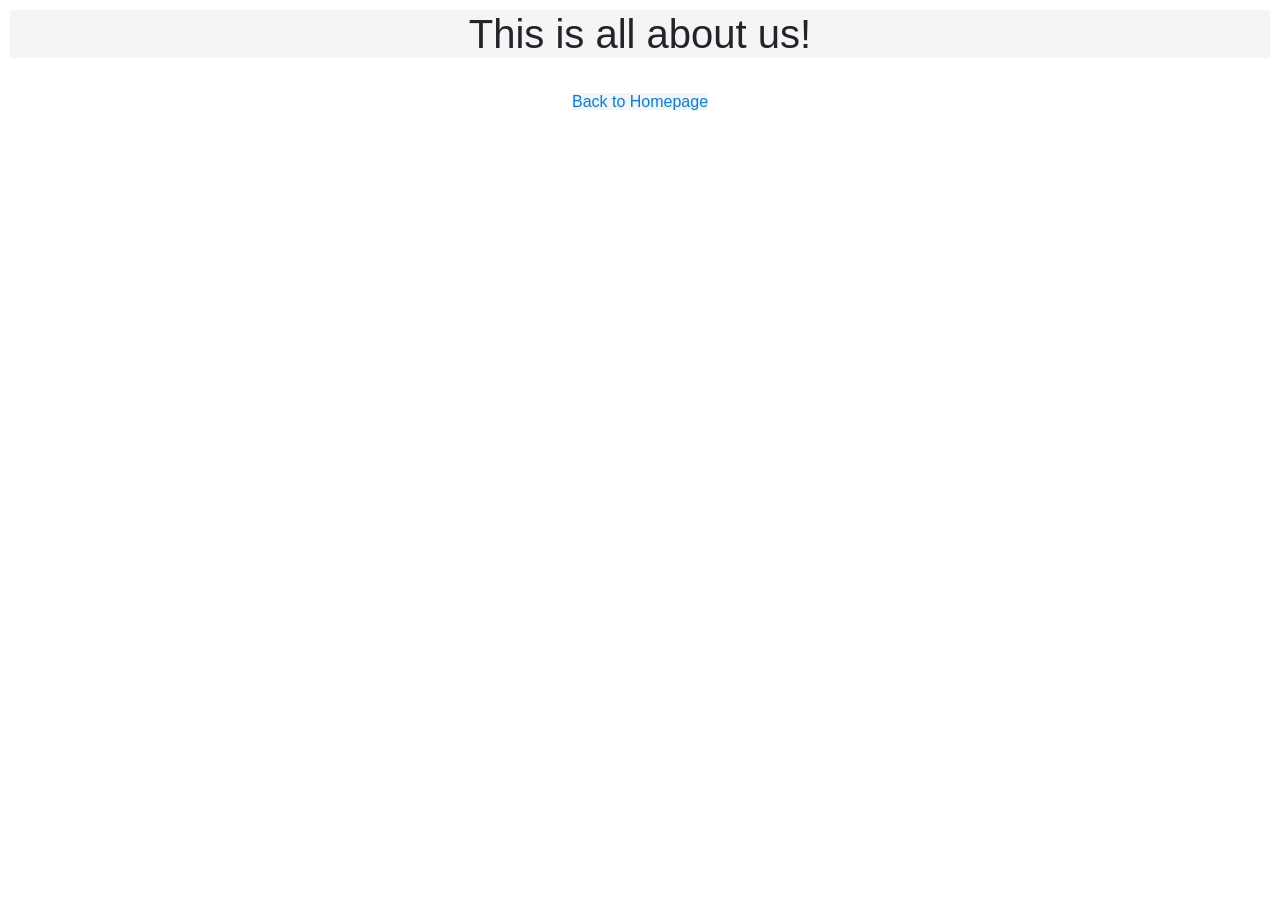
==== about.html @ 220bda53 "front" ====
<!DOCTYPE html>
<html lang="en">
  <head>
    <meta charset="UTF-8" />
    <meta name="viewport" content="width=device-width, initial-scale=1.0" />
    <title>About</title>
    <!-- Global site tag (gtag.js) - Google Analytics -->
<script async src="https://www.googletagmanager.com/gtag/js?id=G-B6J3M8V3NP"></script>
<script>
  window.dataLayer = window.dataLayer || [];
  function gtag(){dataLayer.push(arguments);}
  gtag('js', new Date());

  gtag('config', 'G-B6J3M8V3NP');
</script>
<!-- Global site tag (gtag.js) - Google Analytics -->
    <link
      rel="stylesheet"
      href="https://cdn.jsdelivr.net/npm/bootstrap@4.5.3/dist/css/bootstrap.min.css"
      integrity="sha384-TX8t27EcRE3e/ihU7zmQxVncDAy5uIKz4rEkgIXeMed4M0jlfIDPvg6uqKI2xXr2"
      crossorigin="anonymous"
    />
    <link rel="stylesheet" href="style.css" />
  </head>
  <body>
    <h1 class="text-buy">This is all about us!</h1>
    <br>
    <a class="text-buy" href="./index.html">Back to Homepage</a>
  </body>
</html>
---- style.css ----
body {
  text-align: center;
  margin: 10px;
  justify-content: center;
  background-image: url("https://images.photowall.com/products/58341/foggy-forest-4.jpg?h=699&q=85");
}

.product {
  margin-left: 15px;
  border-style: solid;
  border-color: rgb(35, 54, 35);
}

.div-container {
  display: flex;
  width: 80%;
  padding: 2% 10% 2% 10%;
  justify-content: center;
}

.div-buy {
  display: flex;
  width: 40%;
}

.text-buy {
  background-color: whitesmoke;
}
footer {
  background-color: whitesmoke;
}
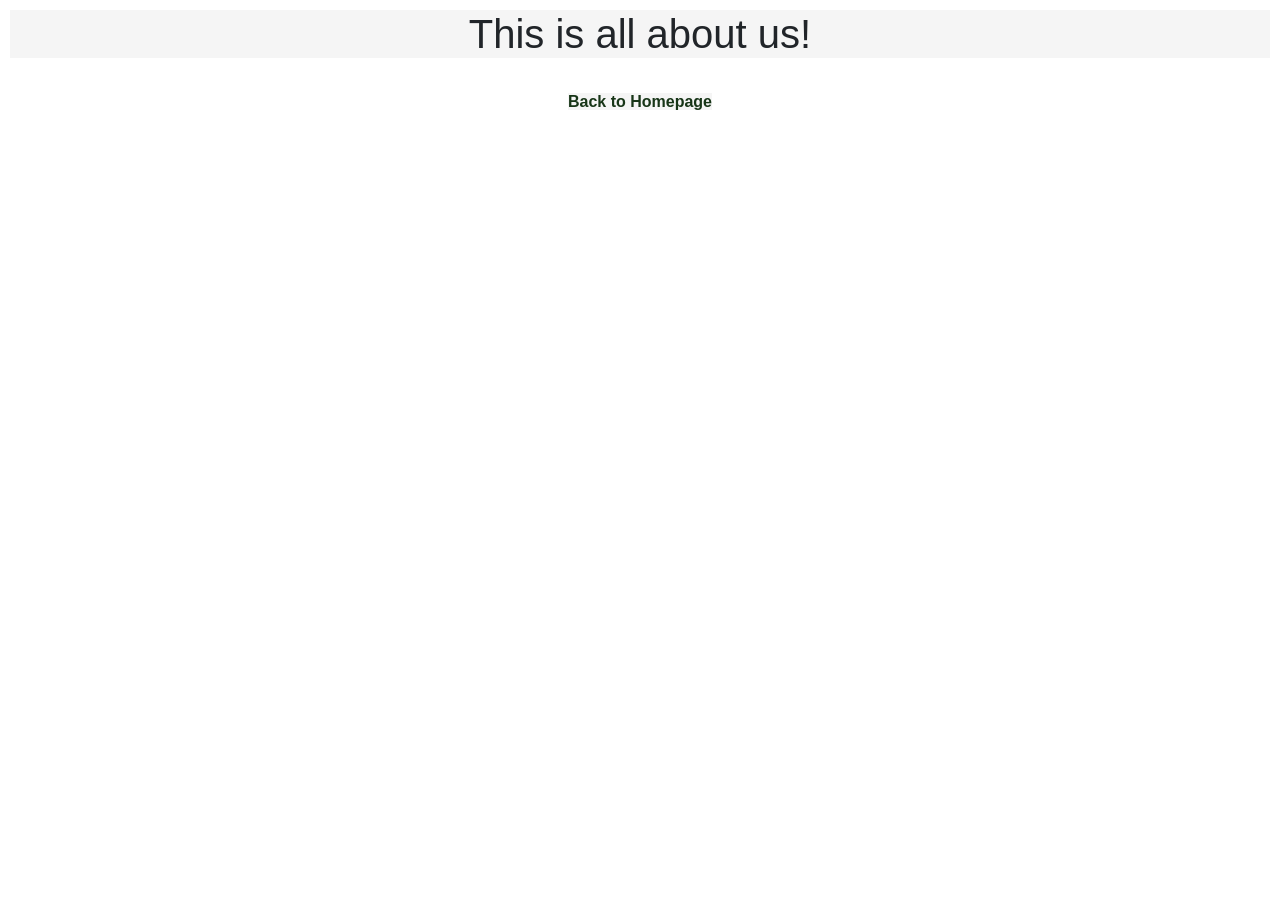
==== commit e2a744e5: "front ohne gtm" ====
--- a/about.html
+++ b/about.html
@@ -4,16 +4,7 @@
     <meta charset="UTF-8" />
     <meta name="viewport" content="width=device-width, initial-scale=1.0" />
     <title>About</title>
-    <!-- Global site tag (gtag.js) - Google Analytics -->
-<script async src="https://www.googletagmanager.com/gtag/js?id=G-B6J3M8V3NP"></script>
-<script>
-  window.dataLayer = window.dataLayer || [];
-  function gtag(){dataLayer.push(arguments);}
-  gtag('js', new Date());
-
-  gtag('config', 'G-B6J3M8V3NP');
-</script>
-<!-- Global site tag (gtag.js) - Google Analytics -->
+   
     <link
       rel="stylesheet"
       href="https://cdn.jsdelivr.net/npm/bootstrap@4.5.3/dist/css/bootstrap.min.css"
@@ -25,6 +16,6 @@
   <body>
     <h1 class="text-buy">This is all about us!</h1>
     <br>
-    <a class="text-buy" href="./index.html">Back to Homepage</a>
+    <a class="text-buy hypelink" href="./index.html">Back to Homepage</a>
   </body>
 </html>
--- a/style.css
+++ b/style.css
@@ -26,6 +26,11 @@
 .text-buy {
   background-color: whitesmoke;
 }
+
+.hypelink{
+  font-weight: bold;
+  color: rgb(23, 53, 23);
+}
 footer {
   background-color: whitesmoke;
 }
